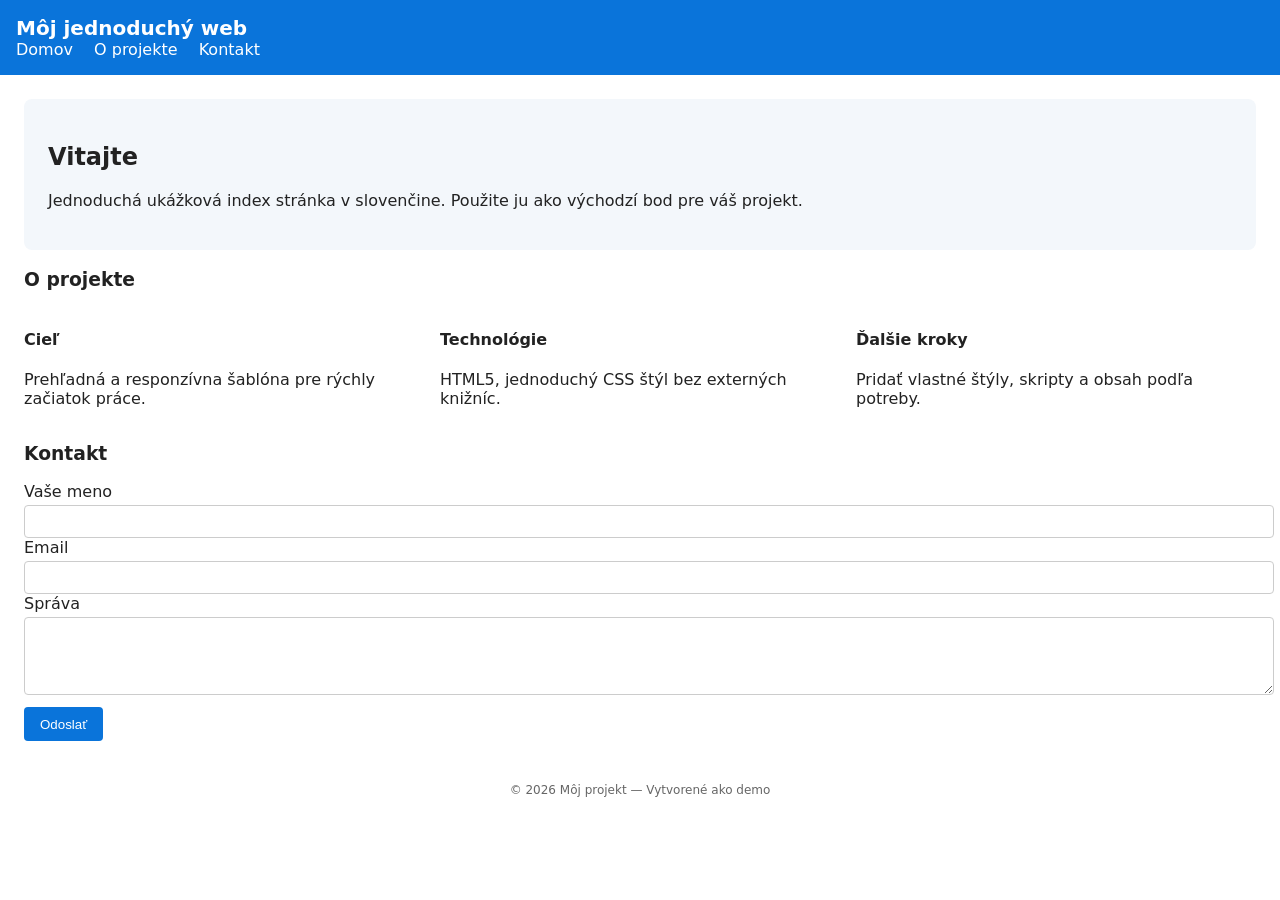
==== index.html @ 0764fa2f "Vytvoril som si index.html stranku" ====
<!doctype html>
<html lang="sk">
<head>
	<meta charset="utf-8">
	<meta name="viewport" content="width=device-width,initial-scale=1">
	<title>Domov - Môj projekt</title>
	<style>
		body{font-family:system-ui,-apple-system,Segoe UI,Roboto,Arial;margin:0;color:#222}
		header{background:#0a74da;color:#fff;padding:1rem}
		nav a{color:#fff;margin-right:1rem;text-decoration:none}
		main{padding:1.5rem}
		.hero{background:#f3f7fb;padding:1.5rem;border-radius:8px}
		footer{padding:1rem;text-align:center;color:#666;font-size:.9rem}
		.grid{display:grid;grid-template-columns:repeat(auto-fit,minmax(220px,1fr));gap:1rem;margin-top:1rem}
		form input,form textarea{width:100%;padding:.5rem;margin-top:.25rem;border:1px solid #ccc;border-radius:4px}
		button{background:#0a74da;color:#fff;border:none;padding:.6rem 1rem;border-radius:4px;cursor:pointer}
	</style>
</head>
<body>
	<header>
		<h1 style="margin:0;font-size:1.25rem">Môj jednoduchý web</h1>
		<nav aria-label="Hlavná navigácia">
			<a href="#home">Domov</a>
			<a href="#about">O projekte</a>
			<a href="#kontakt">Kontakt</a>
		</nav>
	</header>
	<main>
		<section id="home" class="hero">
			<h2>Vitajte</h2>
			<p>Jednoduchá ukážková index stránka v slovenčine. Použite ju ako východzí bod pre váš projekt.</p>
		</section>

		<section id="about">
			<h3>O projekte</h3>
			<div class="grid">
				<div>
					<h4>Cieľ</h4>
					<p>Prehľadná a responzívna šablóna pre rýchly začiatok práce.</p>
				</div>
				<div>
					<h4>Technológie</h4>
					<p>HTML5, jednoduchý CSS štýl bez externých knižníc.</p>
				</div>
				<div>
					<h4>Ďalšie kroky</h4>
					<p>Pridať vlastné štýly, skripty a obsah podľa potreby.</p>
				</div>
			</div>
		</section>

		<section id="kontakt">
			<h3>Kontakt</h3>
			<form action="#" method="post" onsubmit="alert('Odoslané (demo)');return false;">
				<label>Vaše meno
					<input type="text" name="name" required>
				</label>
				<label>Email
					<input type="email" name="email" required>
				</label>
				<label>Správa
					<textarea name="message" rows="4" required></textarea>
				</label>
				<div style="margin-top:.5rem"><button type="submit">Odoslať</button></div>
			</form>
		</section>
	</main>

	<footer>
		<small>© 2026 Môj projekt — Vytvorené ako demo</small>
	</footer>
</body>
</html>
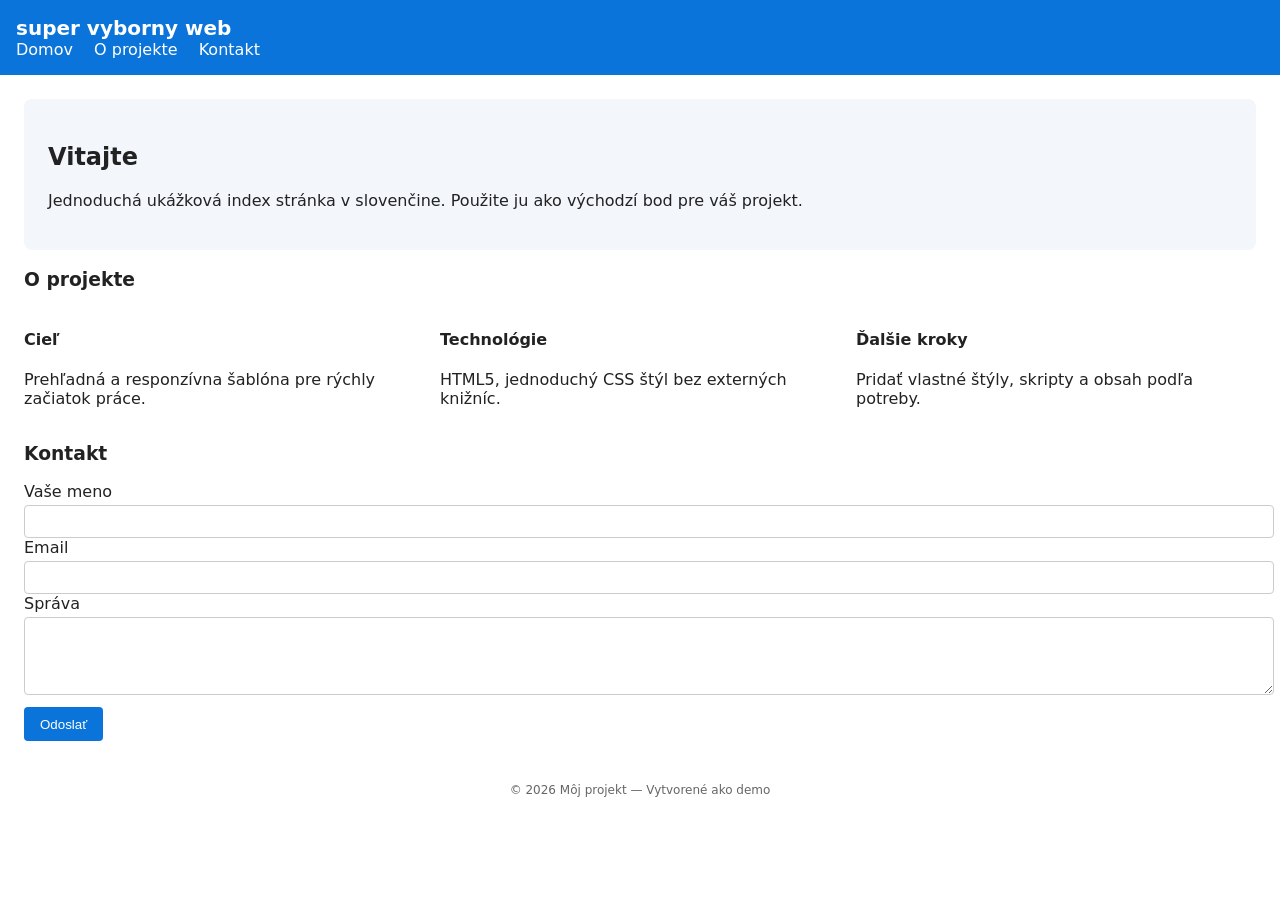
==== commit 2d5fce53: "Zmenil nadpis na "super vyborny web" v index.html" ====
--- a/index.html
+++ b/index.html
@@ -19,7 +19,7 @@
 </head>
 <body>
 	<header>
-		<h1 style="margin:0;font-size:1.25rem">Môj jednoduchý web</h1>
+		<h1 style="margin:0;font-size:1.25rem">super vyborny web</h1>
 		<nav aria-label="Hlavná navigácia">
 			<a href="#home">Domov</a>
 			<a href="#about">O projekte</a>
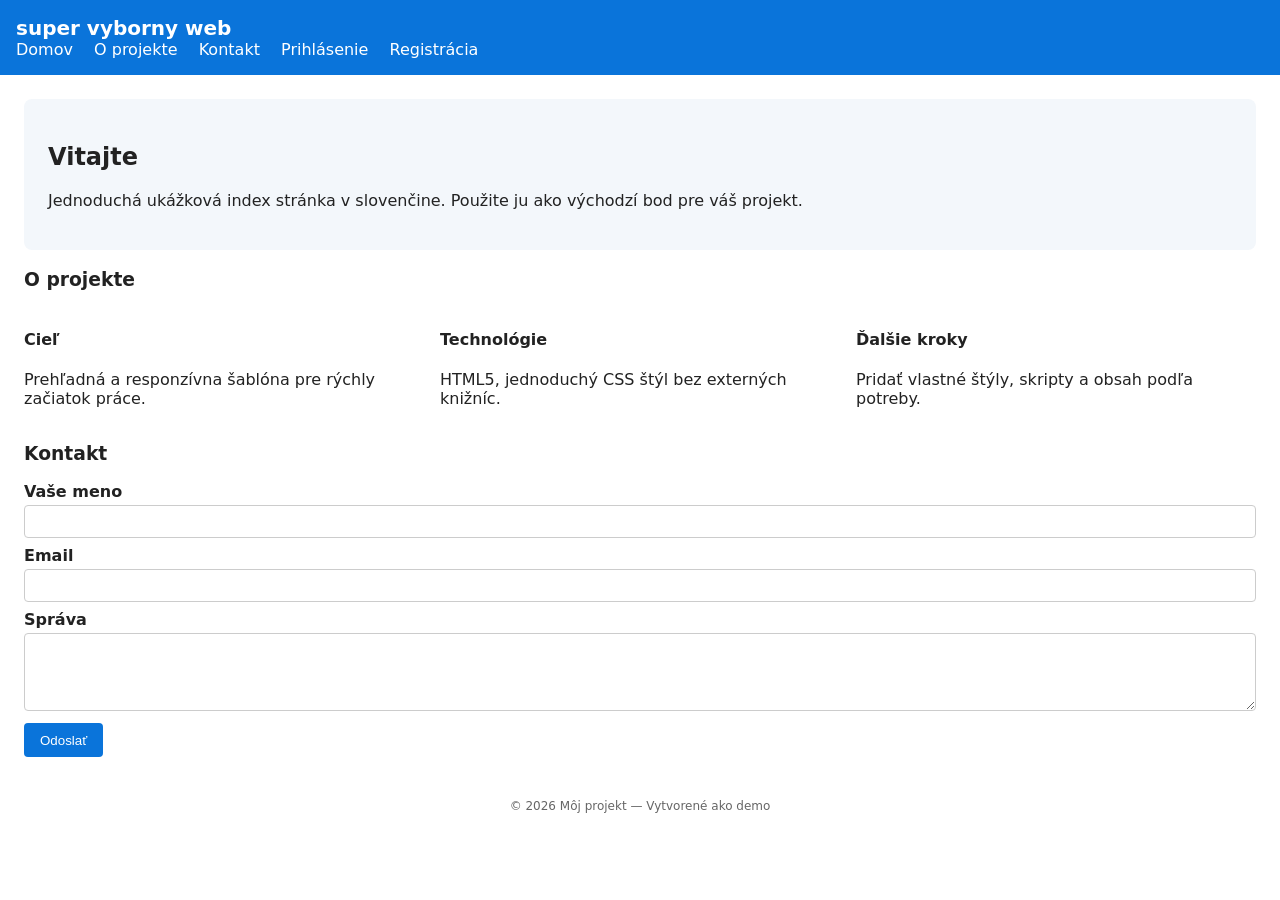
==== commit 081a3cbf: "Pridanie stránok pre prihlásenie a registráciu, úprava navigácie v index.html" ====
--- a/index.html
+++ b/index.html
@@ -5,6 +5,7 @@
 	<meta charset="utf-8">
 	<meta name="viewport" content="width=device-width,initial-scale=1">
 	<title>Domov - Môj projekt</title>
+	<link rel="stylesheet" href="styles.css">
 	<style>
 		body{font-family:system-ui,-apple-system,Segoe UI,Roboto,Arial;margin:0;color:#222}
 		header{background:#0a74da;color:#fff;padding:1rem}
@@ -21,9 +22,11 @@
 	<header>
 		<h1 style="margin:0;font-size:1.25rem">super vyborny web</h1>
 		<nav aria-label="Hlavná navigácia">
-			<a href="#home">Domov</a>
+			<a href="index.html">Domov</a>
 			<a href="#about">O projekte</a>
 			<a href="#kontakt">Kontakt</a>
+			<a href="login.html">Prihlásenie</a>
+			<a href="register.html">Registrácia</a>
 		</nav>
 	</header>
 	<main>
--- a/styles.css
+++ b/styles.css
@@ -0,0 +1,19 @@
+/* Základné štýly pre stránky (shared) */
+:root{--brand:#0a74da;--bg:#f8fbff;--text:#222}
+*{box-sizing:border-box}
+body{font-family:system-ui,-apple-system,"Segoe UI",Roboto,Arial;margin:0;color:var(--text);background:#fff}
+header{background:var(--brand);color:#fff;padding:1rem}
+nav a{color:#fff;margin-right:1rem;text-decoration:none}
+main{padding:1.5rem}
+.hero{background:var(--bg);padding:1.5rem;border-radius:8px}
+footer{padding:1rem;text-align:center;color:#666;font-size:.9rem}
+.container{max-width:920px;margin:0 auto}
+.form-card{background:#fff;border:1px solid #e6eef9;padding:1rem;border-radius:8px;max-width:480px}
+label{display:block;margin-top:.5rem;font-weight:600}
+input[type=text],input[type=email],input[type=password],textarea{width:100%;padding:.5rem;margin-top:.25rem;border:1px solid #ccc;border-radius:4px}
+button{background:var(--brand);color:#fff;border:none;padding:.6rem 1rem;border-radius:4px;cursor:pointer}
+.muted{color:#666;font-size:.9rem}
+.row{display:flex;gap:.5rem}
+.small{font-size:.9rem}
+
+@media (max-width:520px){.row{flex-direction:column}}
